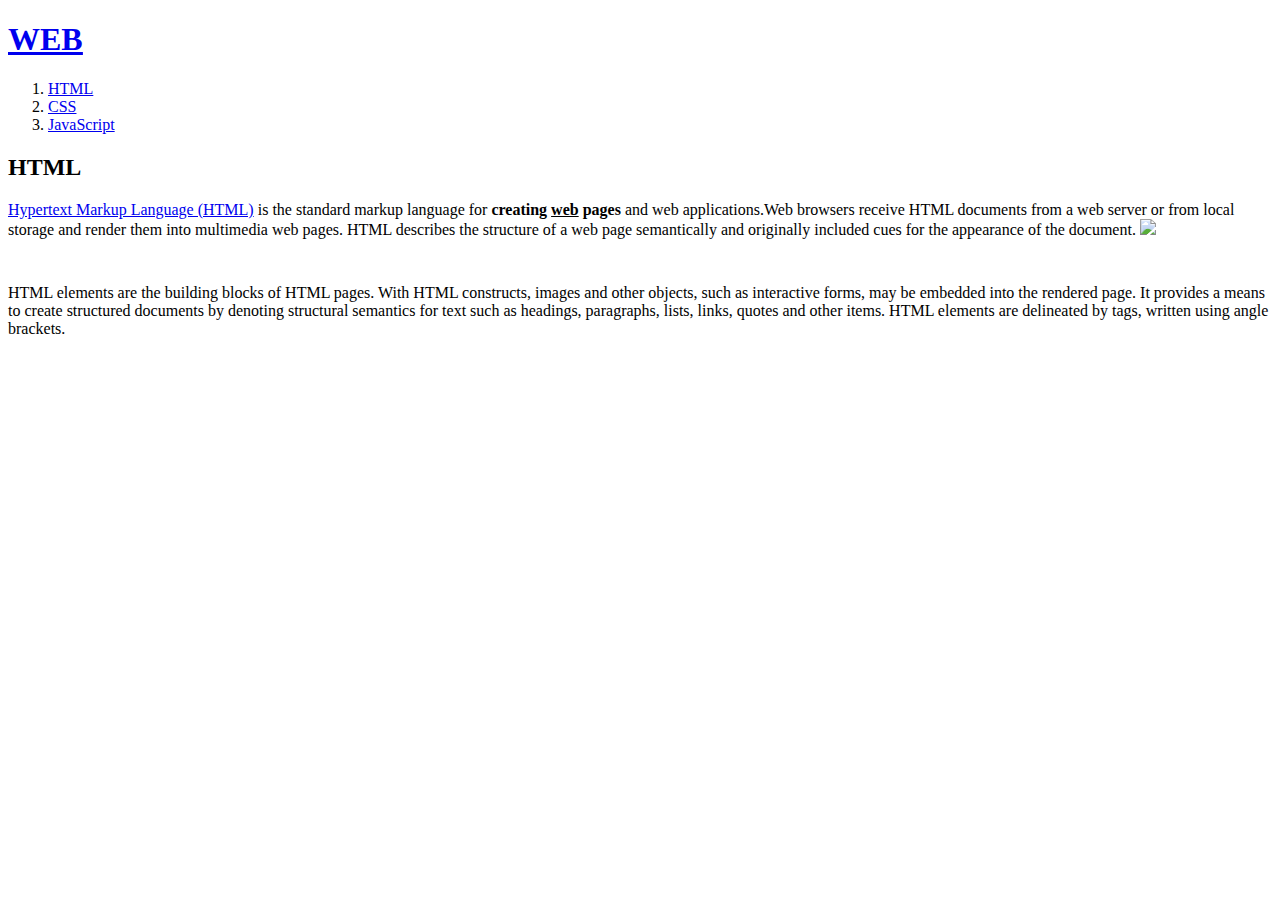
==== 1.html @ 422431e5 "Add files via upload" ====
<!doctype html>
<html>
<head>
<title>WEB1-html시행</title>
<meta charset="utf-8">
</head>

<body>
  <h1><a href="index.html"><u>WEB</u></a></h1>
<ol>
  <li><a href="1.html">HTML</a></li>
  <li><a href="2.html">CSS</a></li>
  <li><a href="3.html">JavaScript</a></li>
</ol>

<h2>HTML</h2>
<p><a href="https://html.spec.whatwg.org/" target="_blank" title="html5 specification">Hypertext Markup Language (HTML)</a>
   is the standard markup language for <B>creating <u>web</u> pages</B> and
  web applications.Web browsers receive HTML documents from a web server or from local storage and render them
  into multimedia web pages. HTML describes the structure of a web page semantically and originally included cues
  for the appearance of the document.
<img src = "https://web-n.github.io/web1_html_internet/coding.jpg" width = "100%" >
</p><p style="margin-top:45px;">HTML elements are the building blocks of HTML pages. With HTML constructs,
  images and other objects, such as interactive forms, may be embedded into the rendered page.
  It provides a means to create structured documents by denoting structural semantics for text such as headings,
  paragraphs, lists, links, quotes and other items. HTML elements are delineated by tags, written using angle brackets.
</p>
</body>
</html>
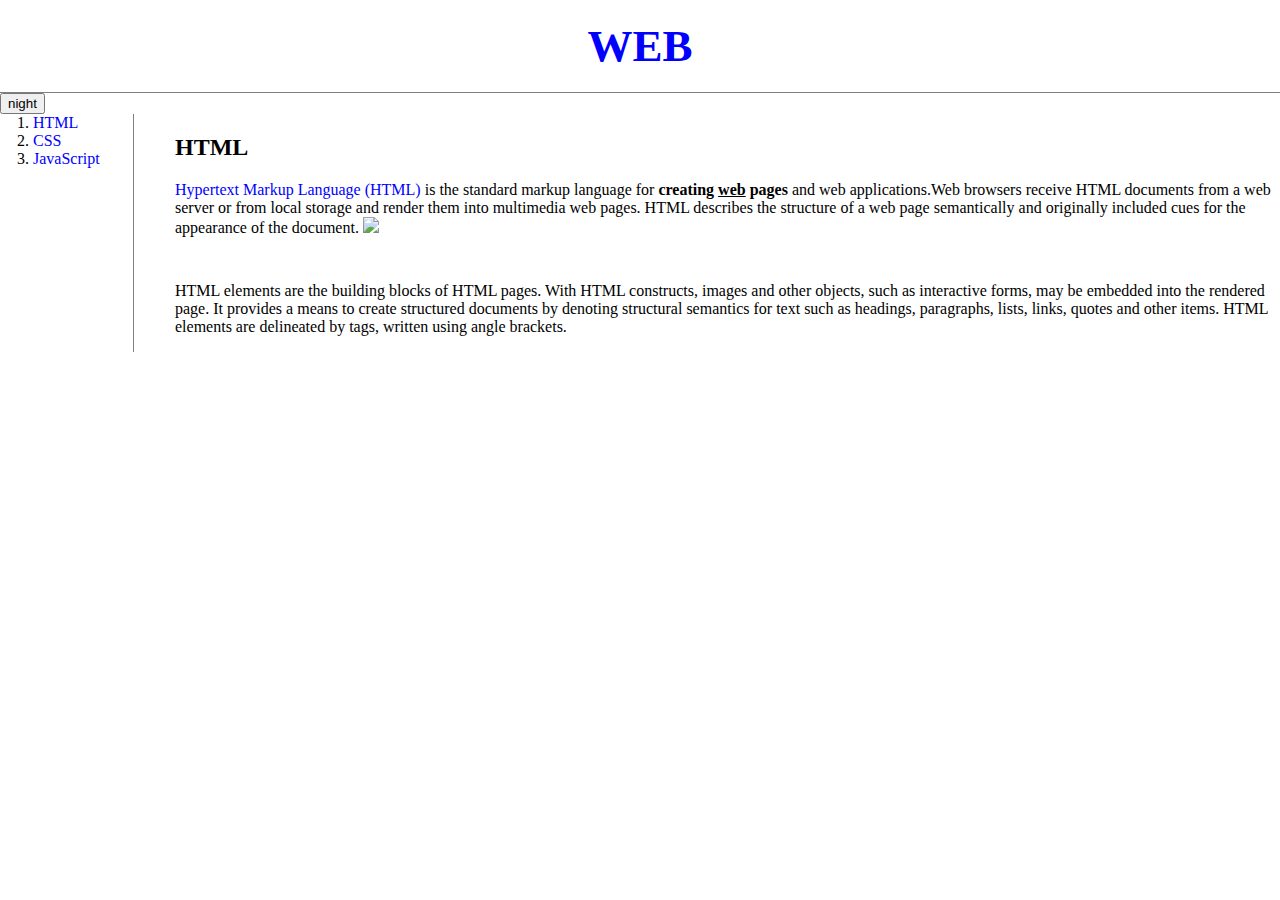
==== commit f3df7f79: "Add files via upload" ====
--- a/1.html
+++ b/1.html
@@ -1,29 +1,52 @@
-<!doctype html>
+<!DOCTYPE html>
 <html>
-<head>
-<title>WEB1-html시행</title>
-<meta charset="utf-8">
-</head>
+  <head>
+    <title>WEB1 - HTML</title>
+    <meta charset="utf-8" />
+    <link rel="stylesheet" href="style.css" />
+    <script src="colors.js"></script>
+  </head>
+  <body>
+    <h1><a href="index.html">WEB</a></h1>
+    <input type="button" value="night" onclick="nightDayHandler(this)" />
+    <div id="grid">
+      <ol>
+        <li><a href="1.html">HTML</a></li>
+        <li><a href="2.html">CSS</a></li>
+        <li><a href="3.html">JavaScript</a></li>
+      </ol>
 
-<body>
-  <h1><a href="index.html"><u>WEB</u></a></h1>
-<ol>
-  <li><a href="1.html">HTML</a></li>
-  <li><a href="2.html">CSS</a></li>
-  <li><a href="3.html">JavaScript</a></li>
-</ol>
+      <div id="article">
+        <h2>HTML</h2>
 
-<h2>HTML</h2>
-<p><a href="https://html.spec.whatwg.org/" target="_blank" title="html5 specification">Hypertext Markup Language (HTML)</a>
-   is the standard markup language for <B>creating <u>web</u> pages</B> and
-  web applications.Web browsers receive HTML documents from a web server or from local storage and render them
-  into multimedia web pages. HTML describes the structure of a web page semantically and originally included cues
-  for the appearance of the document.
-<img src = "https://web-n.github.io/web1_html_internet/coding.jpg" width = "100%" >
-</p><p style="margin-top:45px;">HTML elements are the building blocks of HTML pages. With HTML constructs,
-  images and other objects, such as interactive forms, may be embedded into the rendered page.
-  It provides a means to create structured documents by denoting structural semantics for text such as headings,
-  paragraphs, lists, links, quotes and other items. HTML elements are delineated by tags, written using angle brackets.
-</p>
-</body>
+        <p>
+          <a
+            href="https://www.w3.org/TR/html5/"
+            target="_blank"
+            title="html5 speicification"
+          >
+            Hypertext Markup Language (HTML)</a
+          >
+          is the standard markup language for
+          <strong>creating <u>web</u> pages</strong> and web applications.Web
+          browsers receive HTML documents from a web server or from local
+          storage and render them into multimedia web pages. HTML describes the
+          structure of a web page semantically and originally included cues for
+          the appearance of the document.
+          <img
+            src="https://t1.daumcdn.net/cfile/tistory/996EB53F5C1B232327"
+            width="100%"
+          />
+        </p>
+        <p style="margin-top: 45px">
+          HTML elements are the building blocks of HTML pages. With HTML
+          constructs, images and other objects, such as interactive forms, may
+          be embedded into the rendered page. It provides a means to create
+          structured documents by denoting structural semantics for text such as
+          headings, paragraphs, lists, links, quotes and other items. HTML
+          elements are delineated by tags, written using angle brackets.
+        </p>
+      </div>
+    </div>
+  </body>
 </html>
--- a/style.css
+++ b/style.css
@@ -0,0 +1,40 @@
+#grid {
+  display: grid;
+  grid-template-columns: 150px 1fr;
+}
+#article {
+  padding-left: 25px;
+}
+a {
+  color: blue;
+  text-decoration: none;
+}
+h1 {
+  font-size: 45px;
+  text-align: center;
+  border-bottom: 1px solid gray;
+  margin: 0;
+  padding: 20px;
+}
+
+#grid ol {
+  border-right: 1px solid gray;
+  width: 100px;
+  margin: 0;
+  padding-left: 33px;
+}
+body {
+  margin: 0;
+}
+
+@media (max-width: 800px) {
+  #grid {
+    display: block;
+  }
+  #grid ol {
+    border-right: none;
+  }
+  h1 {
+    border-bottom: none;
+  }
+}
